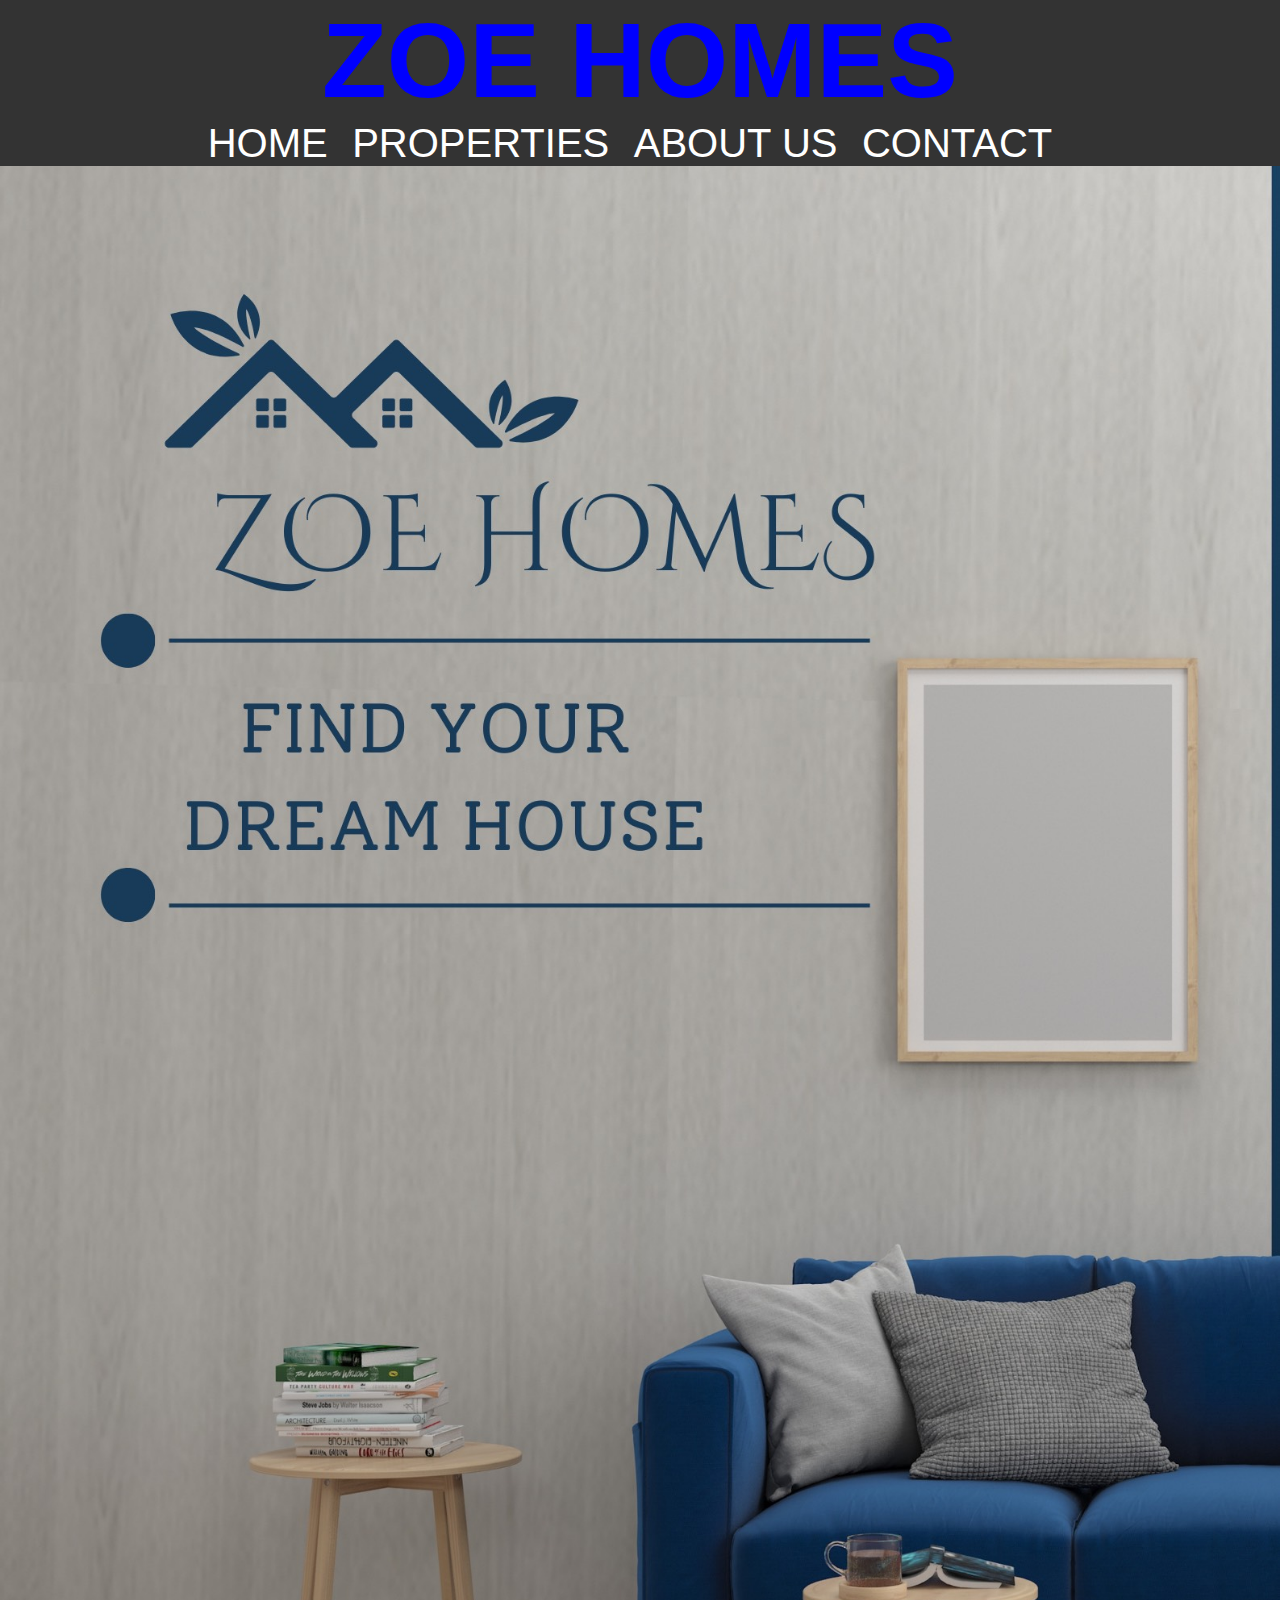
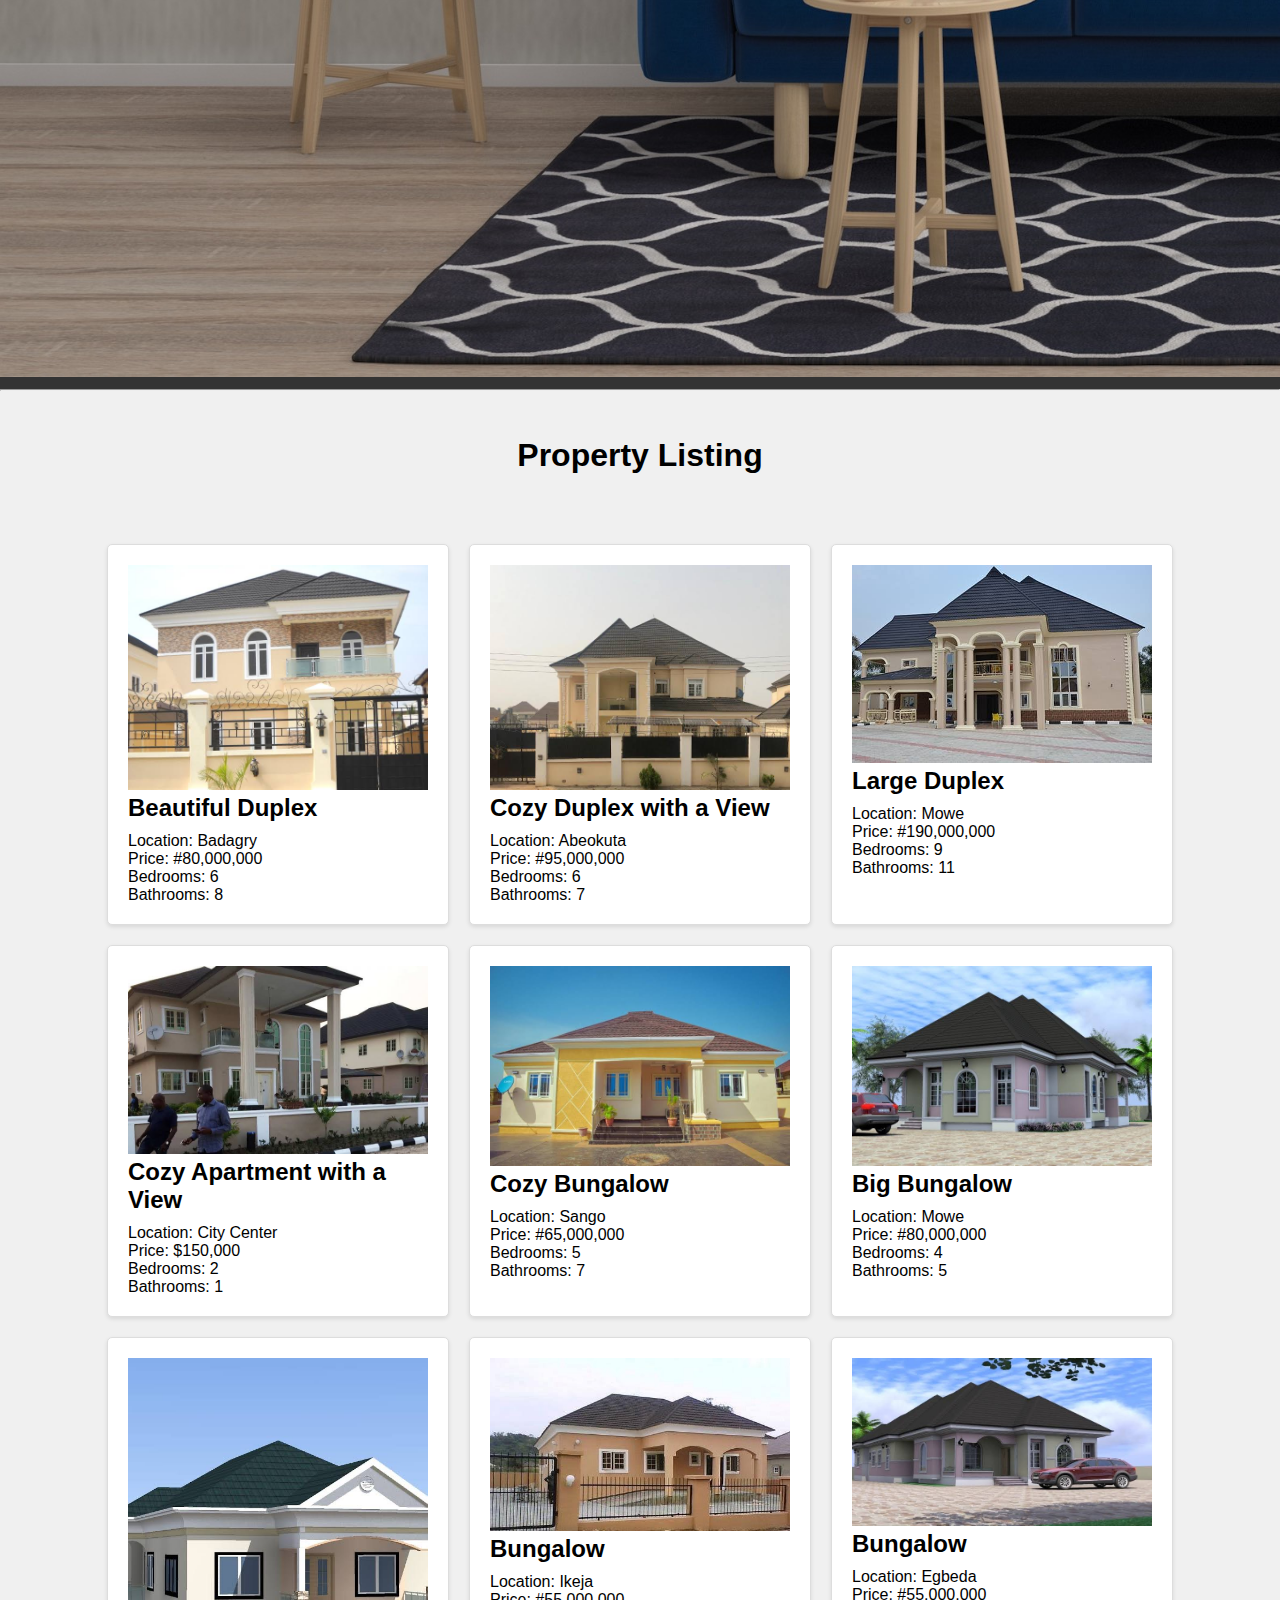
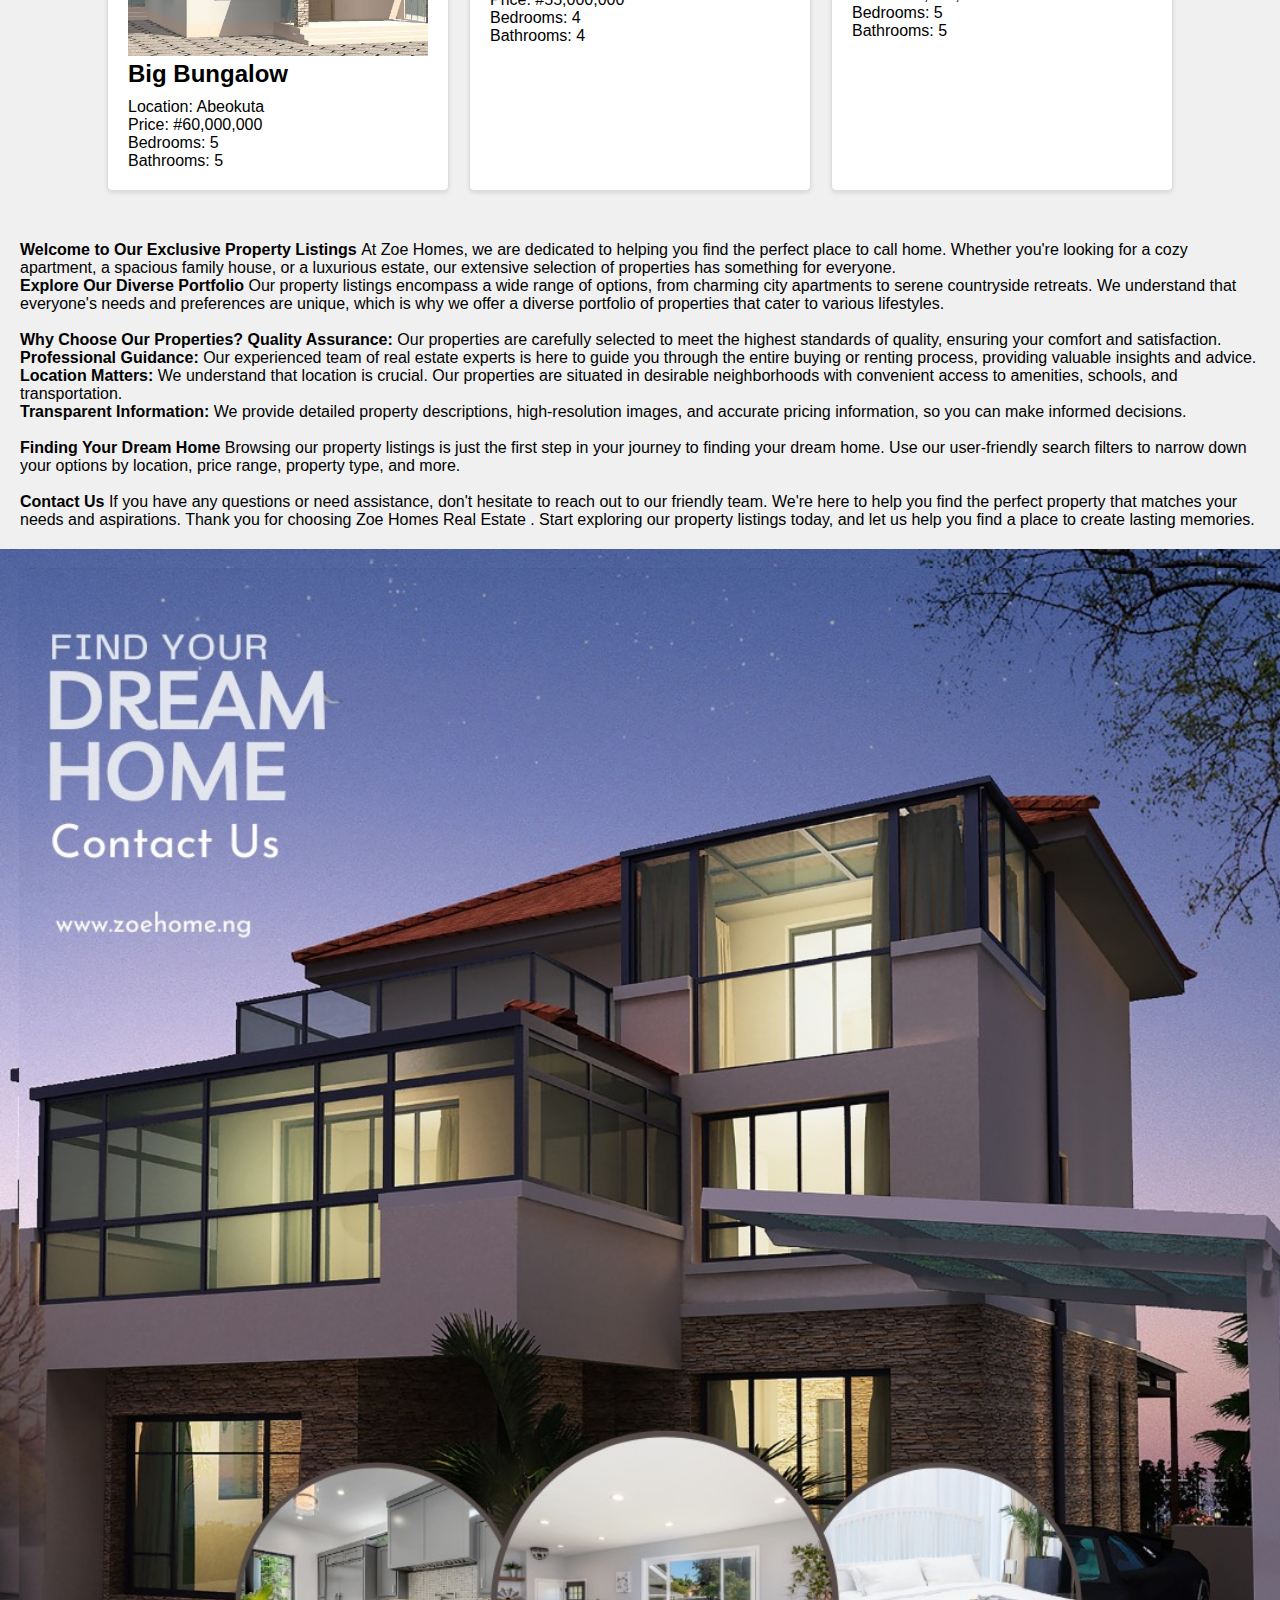
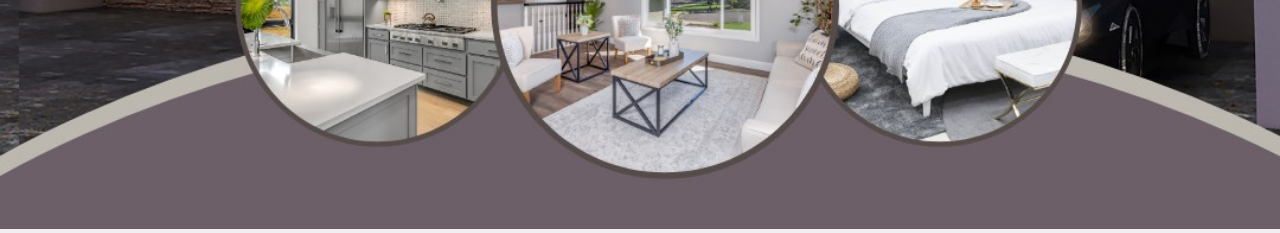
==== zoe2.html @ 44fedefb "Add files via upload" ====
<!DOCTYPE html>
<html lang="en">
<head>
    <meta charset="UTF-8">
    <meta name="viewport" content="width=device-width, initial-scale=1.0">
    <title>Zoehomes/properties</title>
    <link rel="stylesheet" href="zoe1.css">
</head>

<body>
    <header>
        <h1>ZOE HOMES</h1>
        <nav>
            <ul>
                <li><a href="zoe 1.html">HOME</a></li>
                <li><a href="zoe2.html">PROPERTIES</a></li>
                <li><a href="zoe3.html">ABOUT US</a></li>
                <li><a href="zoe4.html">CONTACT</a></li>
            </ul>
        </nav>
        <img src="IMG_1758.jpg" class="head-img"><img>
        <hr>
       
    </header>
    <br/>
    <h1 class="pro">Property Listing</h1>
    
    <section class="listing">
        <div class="property-card">
            <img src="IMG_1774.jpg" alt="Property 1">
            <h2>Beautiful Duplex</h2>
            <p>Location: Badagry</p>
            <p>Price: #80,000,000</p>
            <p>Bedrooms: 6</p>
            <p>Bathrooms: 8</p>
        </div>
        
        <div class="property-card">
            <img src="IMG_1775.jpg" alt="Property 2">
            <h2>Cozy Duplex with a View</h2>
            <p>Location: Abeokuta</p>
            <p>Price: #95,000,000</p>
            <p>Bedrooms: 6</p>
            <p>Bathrooms: 7</p>
        </div>

        <div class="property-card">
            <img src="IMG_1776.jpg" alt="Property 2">
            <h2>Large Duplex </h2>
            <p>Location: Mowe</p>
            <p>Price: #190,000,000</p>
            <p>Bedrooms: 9</p>
            <p>Bathrooms: 11</p>
        </div>
        
        <div class="property-card">
            <img src="IMG_1777.jpg" alt="Property 2">
            <h2>Cozy Apartment with a View</h2>
            <p>Location: City Center</p>
            <p>Price: $150,000</p>
            <p>Bedrooms: 2</p>
            <p>Bathrooms: 1</p>
        </div>

        <div class="property-card">
            <img src="IMG_1778.jpg" alt="Property 2">
            <h2>Cozy Bungalow</h2>
            <p>Location: Sango</p>
            <p>Price: #65,000,000</p>
            <p>Bedrooms: 5</p>
            <p>Bathrooms: 7</p>
        </div>

        <div class="property-card">
            <img src="IMG_1779.jpg" alt="Property 2">
            <h2>Big Bungalow</h2>
            <p>Location: Mowe</p>
            <p>Price: #80,000,000</p>
            <p>Bedrooms: 4</p>
            <p>Bathrooms: 5</p>
        </div>

        <div class="property-card">
            <img src="IMG_1780.jpg" alt="Property 2">
            <h2>Big Bungalow</h2>
            <p>Location: Abeokuta</p>
            <p>Price: #60,000,000</p>
            <p>Bedrooms: 5</p>
            <p>Bathrooms: 5</p>
        </div>

        <div class="property-card">
            <img src="IMG_1781.jpg" alt="Property 2">
            <h2>Bungalow</h2>
            <p>Location: Ikeja</p>
            <p>Price: #55,000,000</p>
            <p>Bedrooms: 4</p>
            <p>Bathrooms: 4</p>
        </div>

        <div class="property-card">
            <img src="IMG_1782.jpg" alt="Property 2">
            <h2>Bungalow</h2>
            <p>Location: Egbeda</p>
            <p>Price: #55,000,000</p>
            <p>Bedrooms: 5</p>
            <p>Bathrooms: 5</p>
        </div>

    </section>
    <section>
        <div>
          <p>
            <b>Welcome to Our Exclusive Property Listings  </b>

At Zoe Homes, we are dedicated to helping you find the perfect place to call home. Whether you're looking for a cozy apartment, a spacious family house, or a luxurious estate, our extensive selection of properties has something for everyone.
          </p>
          <p>
            <b>Explore Our Diverse Portfolio </b>

            Our property listings encompass a wide range of options, from charming city apartments to serene countryside retreats. We understand that everyone's needs and preferences are unique, which is why we offer a diverse portfolio of properties that cater to various lifestyles.
            
          </p>
          <br/>
          <p>
          <b> Why Choose Our Properties?</b> 

   <b> Quality Assurance: </b>Our properties are carefully selected to meet the highest standards of quality, ensuring your comfort and satisfaction.<br/>

    <b> Professional Guidance:</b> Our experienced team of real estate experts is here to guide you through the entire buying or renting process, providing valuable insights and advice.<br/>

    <b> Location Matters:</b> We understand that location is crucial. Our properties are situated in desirable neighborhoods with convenient access to amenities, schools, and transportation.</br/>

    <b>Transparent Information:  </b>We provide detailed property descriptions, high-resolution images, and accurate pricing information, so you can make informed decisions.<br/>
          </p>
          <br/>
          <p> <b>Finding Your Dream Home</b>

            Browsing our property listings is just the first step in your journey to finding your dream home. Use our user-friendly search filters to narrow down your options by location, price range, property type, and more.</p>
            <br/>
            <p> 

            </p><b>Contact Us </b>

If you have any questions or need assistance, don't hesitate to reach out to our friendly team. We're here to help you find the perfect property that matches your needs and aspirations.

Thank you for choosing Zoe Homes Real Estate . Start exploring our property listings today, and let us help you find a place to create lasting memories.
        </div>
    </section>
    <img src="IMG_1755.jpg" class="secimg"><img>
</body>

</html>
---- zoe1.css ----
body, h1, h2, h3, p, ul, li {
    margin: 0;
    padding: 0;
}

body {
    font-family: Arial, sans-serif;
    background-color: #f0f0f0;
}

header {
    background-color: #333;
    color: #fff;
    text-align: center;
    padding: 0% ;
}
h2{
    font-size: xx-large;
    font-weight: bolder;
}

header h1 {
    font-size: 106px;
    color: blue;
}

nav ul {
    list-style: none;
}

nav ul li {
    display: inline;
    margin-right: 20px;
}

nav a {
    color: #fff;
    text-decoration: none;
    font-size: 40px;
}
a:hover{
    color: blue;
}  

.head-img {
    width: 100%; 
    height: auto;
    object-fit: cover; }

/* Style for container to position the image */
.image-container {
    position: fixed;
    top: 20px; /* Adjust the distance from the top as needed */
    right: 20px; /* Adjust the distance from the right as needed */
}
 .secimg{
    width: 100%;
    height: auto;
 }

section {
    padding: 20px;
}

h2 {
    font-size: 24px;
    margin-bottom: 10px;
}

.property {
    background-color: #fff;
    padding: 20px;
    margin: 10px;
    border: 1px solid #ccc;
    box-shadow: 0 2px 4px rgba(0, 0, 0, 0.1);
}
.sec-img{
    width: 100%;
    height: auto;
}


.property img {
    max-width: 100%;
    height: auto;
}



.property img {
    max-width: 100%;
    height: auto;
    margin-bottom: 10px;
}

footer {
    background-color: #333;
    color: #fff;
    text-align: center;
    padding: 10px 0;
    position: fixed;
    bottom: 0;
    width: 100%;
    left: 0;
}

.slider-container {
    width: 100%;
    max-width: 600px; 
    overflow: hidden;
    position: relative;
}


.slider {
    display: flex;
    animation: slide 8s infinite linear;
}


.slide {
    flex: 0 0 100%;
    text-align: center;
}

.slide img {
    max-width: 100%;
    height: auto;
}


@keyframes slide {
    0% {
        transform: translateX(0);
    }
    33% {
        transform: translateX(-100%);
    }
    66% {
        transform: translateX(-200%);
    }
    100% {
        transform: translateX(-300%);
    }
}


.listing {
    display: flex;
    flex-wrap: wrap;
    justify-content: center;
    margin-top: 20px;
}

.property-card {
    background-color: #fff;
    border: 1px solid #ddd;
    border-radius: 5px;
    box-shadow: 0 2px 4px rgba(0, 0, 0, 0.1);
    margin: 10px;
    padding: 20px;
    max-width: 300px;
    text-align: left;
    transition: transform 0.2s; /* Add a hover effect */
}

.property-card:hover {
    transform: translateY(-5px); /* Lift the card slightly on hover */
}

.property-card img {
    max-width: 100%;
    height: auto;
}


.pro{
    margin: 0;
    padding: 0;
    border: 0;
}

/* Apply basic styling to the page */
.pro{
    font-family: Arial, sans-serif;
    background-color: #f0f0f0;
    text-align: center;
    padding: 20px;
}
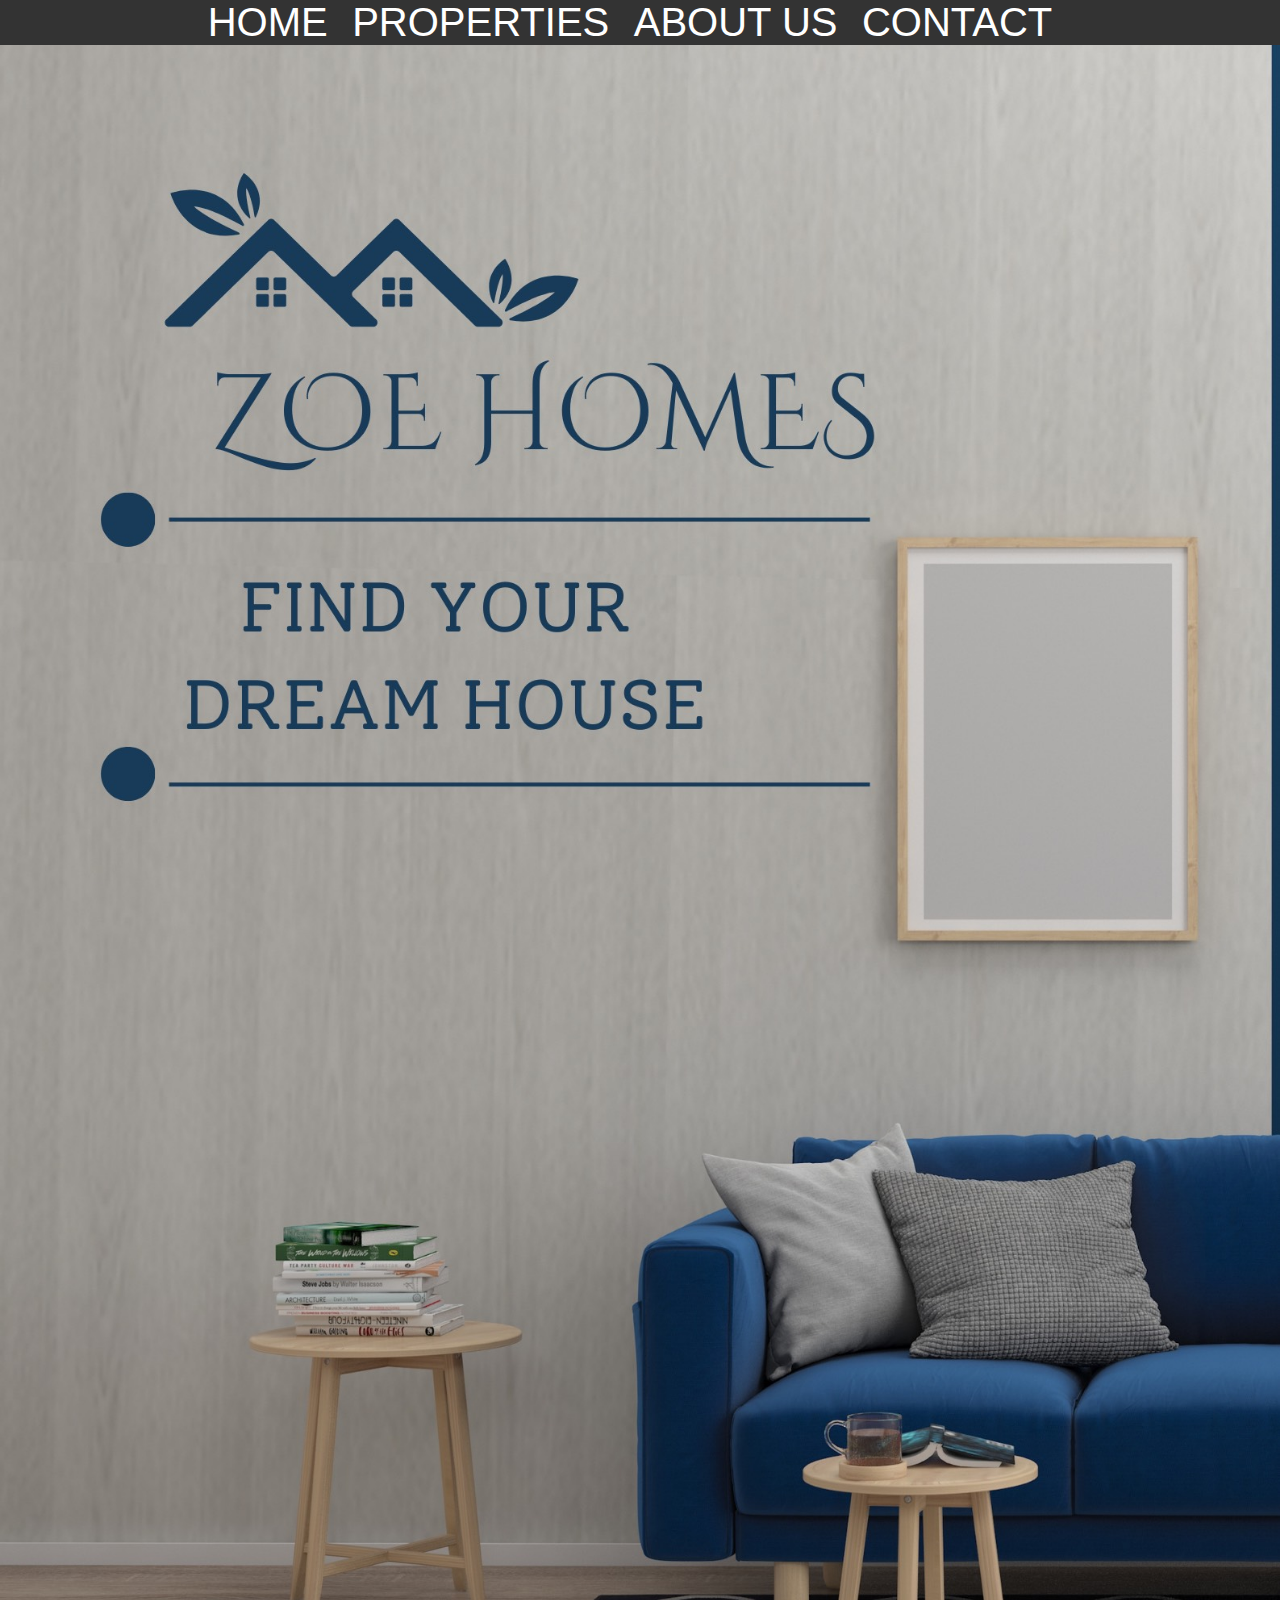
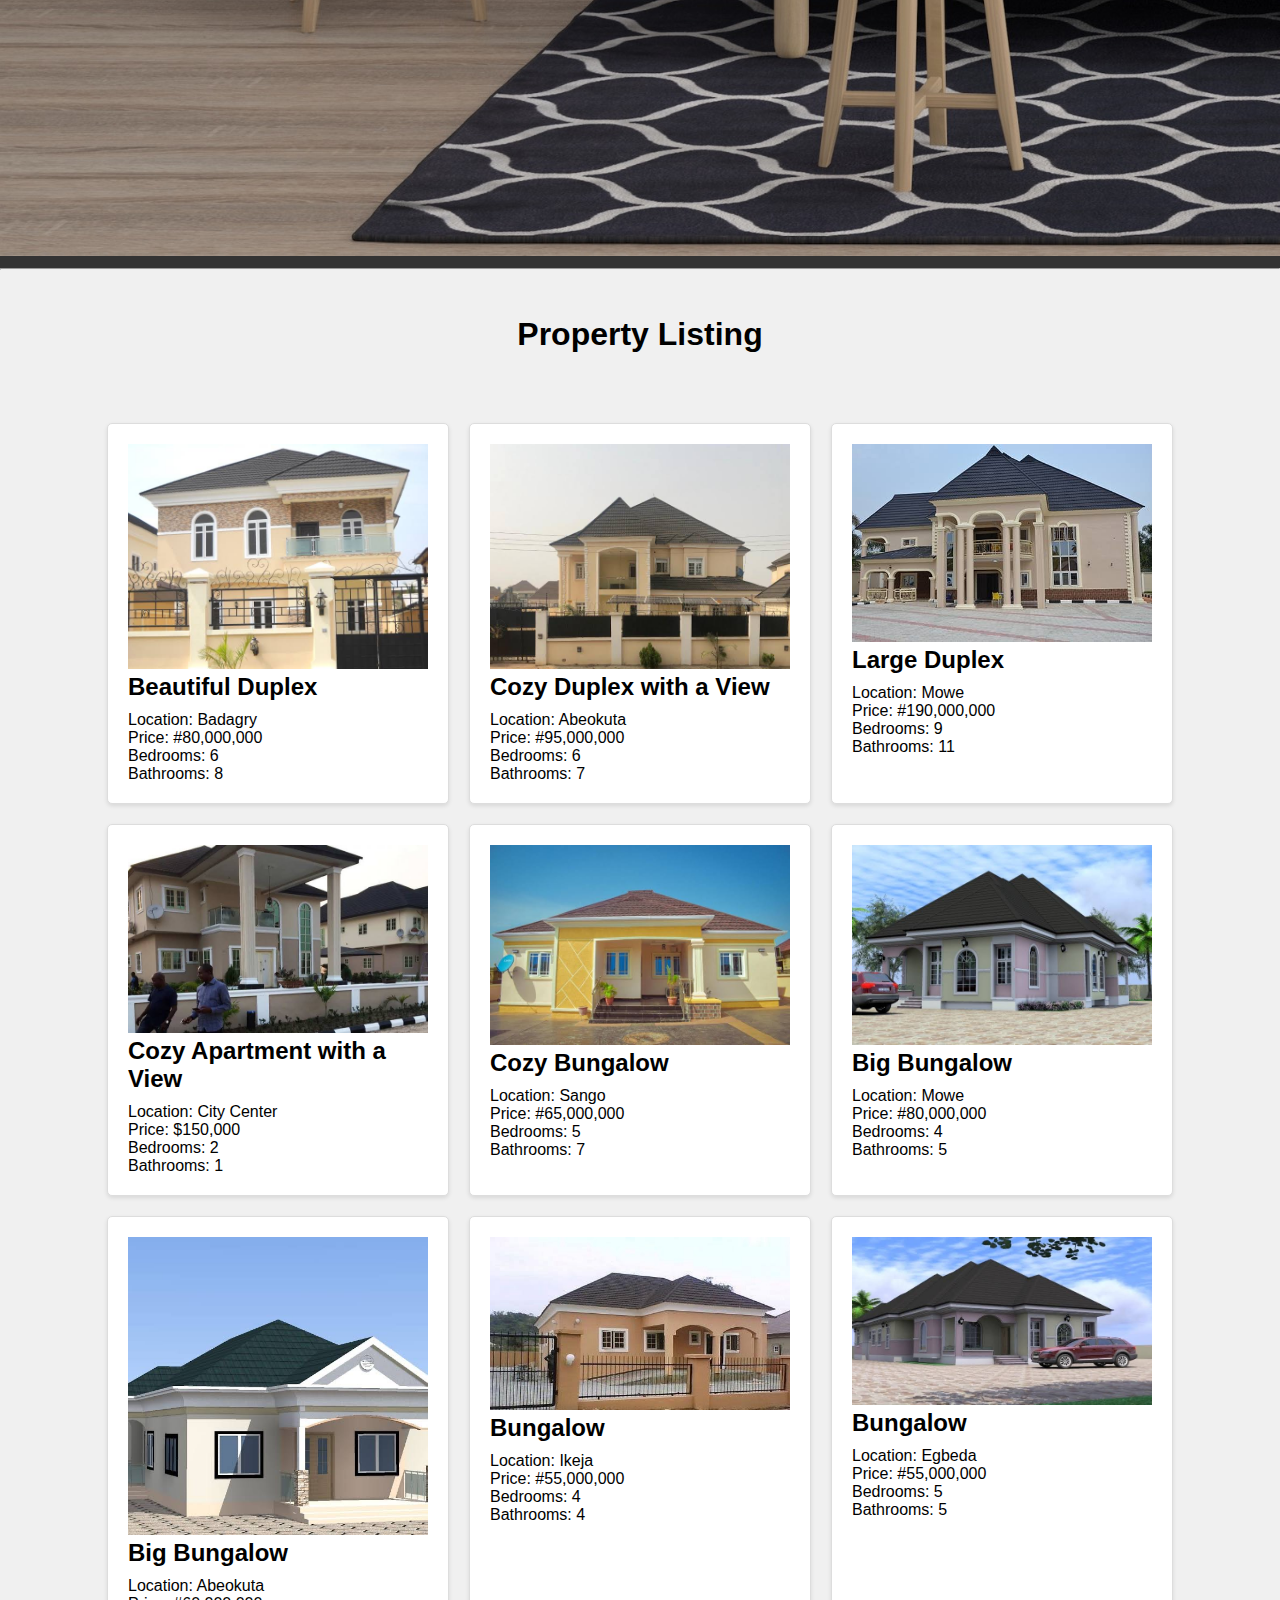
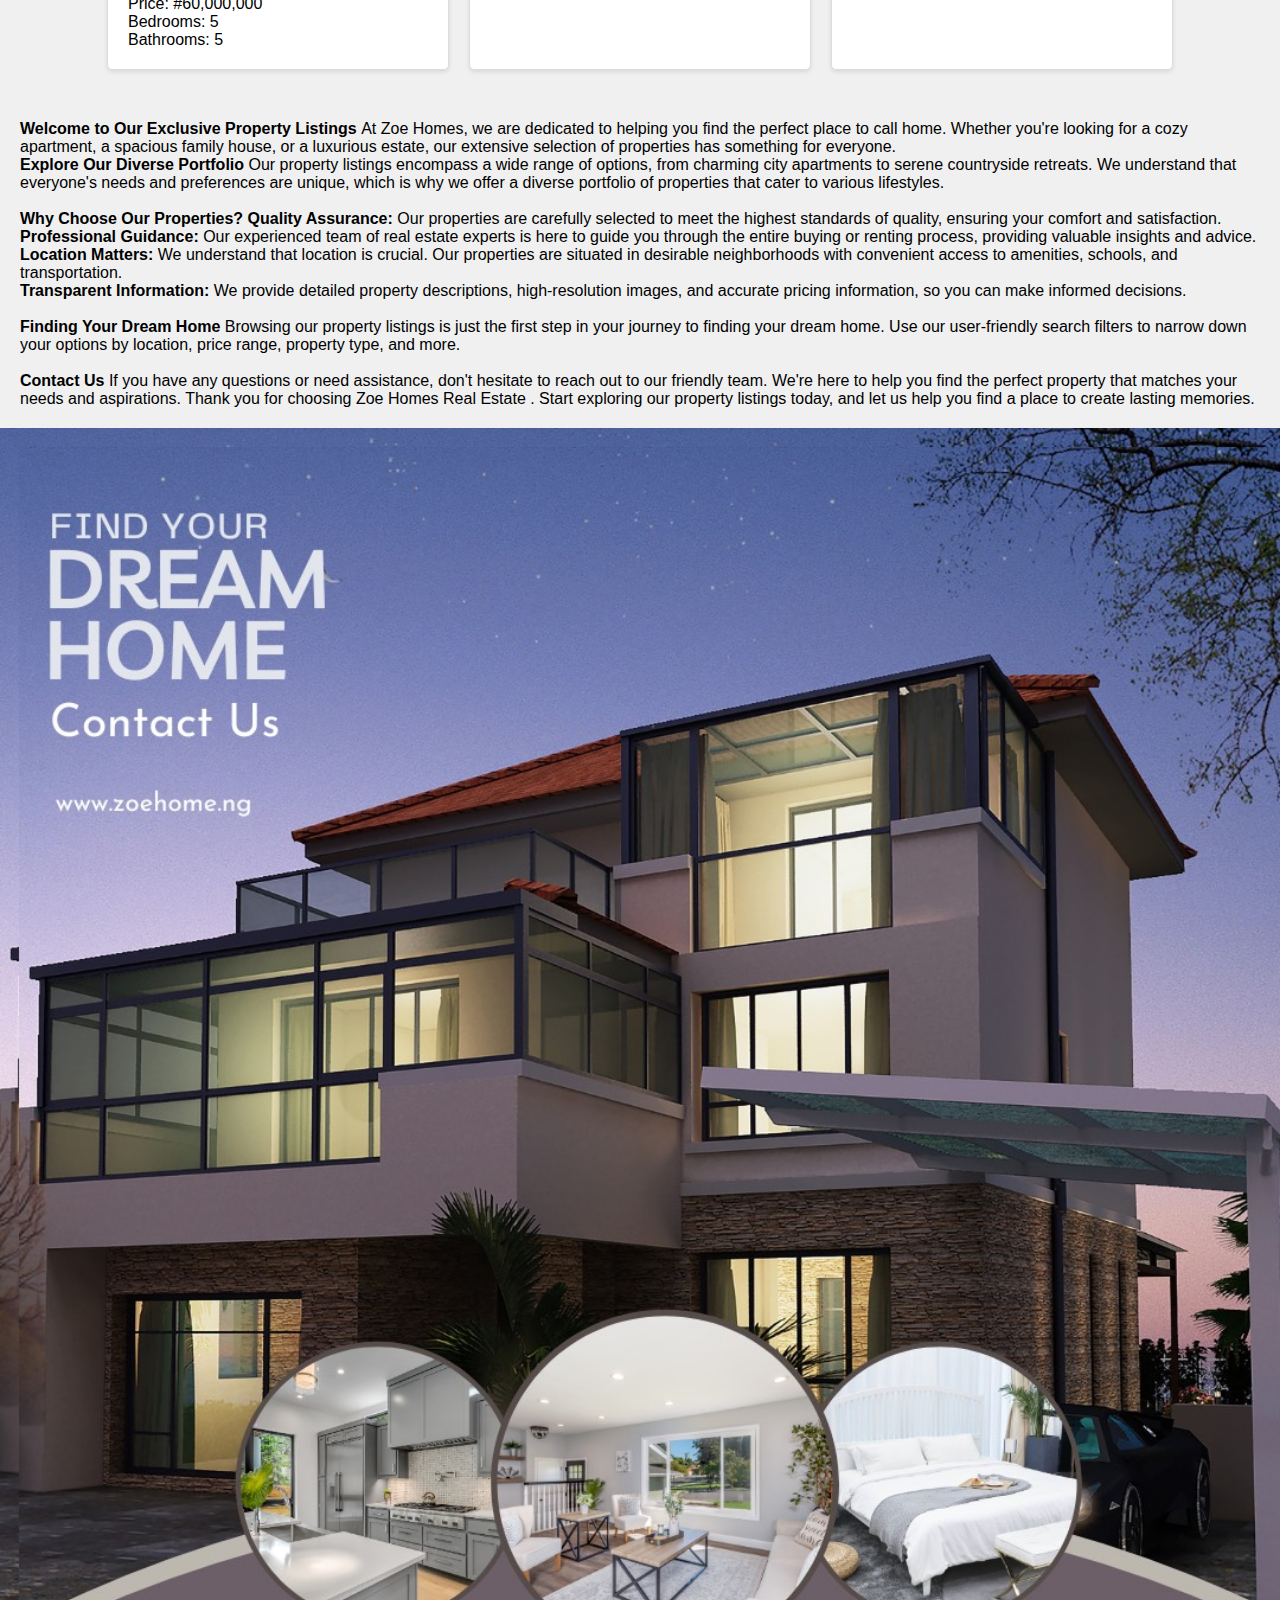
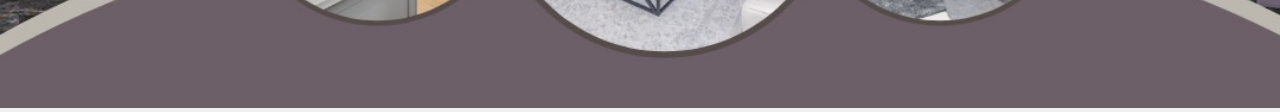
==== commit 0afd42e2: "Update zoe2.html" ====
--- a/zoe2.html
+++ b/zoe2.html
@@ -9,7 +9,7 @@
 
 <body>
     <header>
-        <h1>ZOE HOMES</h1>
+
         <nav>
             <ul>
                 <li><a href="zoe 1.html">HOME</a></li>
@@ -150,4 +150,4 @@
     <img src="IMG_1755.jpg" class="secimg"><img>
 </body>
 
-</html>+</html>
